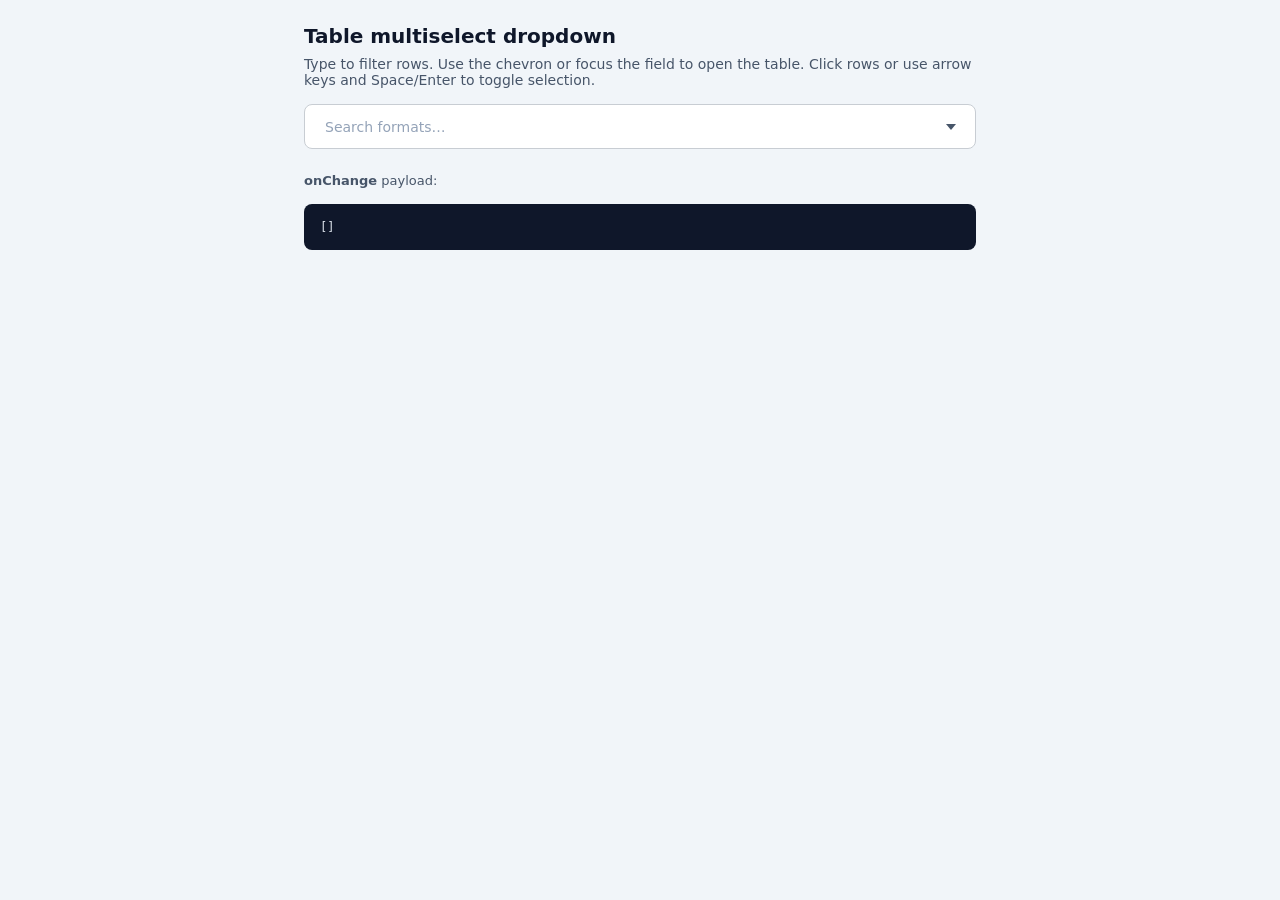
==== table-multiselect-demo.html @ 4cd84bc7 "Refactor app-shell layout in CSS and HTML to enhance responsiveness and add percent slider component" ====
<!DOCTYPE html>
<html lang="en">
  <head>
    <meta charset="utf-8" />
    <meta name="viewport" content="width=device-width, initial-scale=1" />
    <title>Table multiselect dropdown — demo</title>
    <link rel="stylesheet" href="table-multiselect-dropdown.css" />
    <style>
      body {
        margin: 0;
        padding: 1.5rem;
        font-family: system-ui, sans-serif;
        background: #f1f5f9;
        color: #0f172a;
      }
      .demo-wrap {
        max-width: 42rem;
        margin: 0 auto;
      }
      h1 {
        font-size: 1.25rem;
        font-weight: 700;
        margin: 0 0 0.5rem;
      }
      p {
        margin: 0 0 1rem;
        font-size: 0.875rem;
        color: #475569;
      }
      #mount {
        margin-bottom: 1.5rem;
      }
      pre {
        margin: 0;
        padding: 1rem;
        font-size: 0.75rem;
        background: #0f172a;
        color: #e2e8f0;
        border-radius: 8px;
        overflow: auto;
      }
    </style>
  </head>
  <body>
    <div class="demo-wrap">
      <h1>Table multiselect dropdown</h1>
      <p>
        Type to filter rows. Use the chevron or focus the field to open the
        table. Click rows or use arrow keys and Space/Enter to toggle selection.
      </p>
      <div id="mount"></div>
      <p style="font-size: 0.8125rem"><strong>onChange</strong> payload:</p>
      <pre id="out">[]</pre>
    </div>
    <script src="table-multiselect-dropdown.js"></script>
    <script>
      (function () {
        var mount = document.getElementById("mount");
        var out = document.getElementById("out");
        var api = window.TableMultiselectDropdown;
        if (!api || !mount) return;

        var opts = Object.assign({}, api.EXAMPLE_FORMAT_OPTIONS, {
          placeholder: "Search formats…",
          ariaLabel: "Delivery formats",
          multiple: true,
          onChange: function (rows) {
            out.textContent = JSON.stringify(rows, null, 2);
          },
        });

        api.create(mount, opts);
      })();
    </script>
  </body>
</html>
---- table-multiselect-dropdown.css ----
/* Table multiselect dropdown — scoped with .tmsd-* prefix */

.tmsd {
  --tmsd-radius: 8px;
  --tmsd-border: 1px solid #c8cdd3;
  --tmsd-bg: #fff;
  --tmsd-focus: #2563eb;
  --tmsd-selected: #dbeafe;
  --tmsd-hover-glow: 0 0 0 2px rgba(37, 99, 235, 0.55),
    0 6px 28px rgba(37, 99, 235, 0.35), 0 0 48px rgba(37, 99, 235, 0.22);
  --tmsd-pill-bg: #eef2f7;
  --tmsd-pill-border: #d0d7e0;
  --tmsd-font: system-ui, -apple-system, "Segoe UI", Roboto, Helvetica, Arial,
    sans-serif;
  --tmsd-z-panel: 10000;
  position: relative;
  isolation: isolate;
  font-family: var(--tmsd-font);
  font-size: 0.875rem;
  width: 100%;
  max-width: 100%;
}

.tmsd__bar {
  display: flex;
  flex-wrap: wrap;
  align-items: center;
  gap: 0.5rem;
  min-height: 2.5rem;
  padding: 0.35rem 0.5rem;
  background: var(--tmsd-bg);
  border: var(--tmsd-border);
  border-radius: var(--tmsd-radius);
  box-sizing: border-box;
}

.tmsd__bar:focus-within {
  border-color: var(--tmsd-focus);
  box-shadow: 0 0 0 2px rgba(37, 99, 235, 0.2);
}

.tmsd__pills {
  display: flex;
  flex-wrap: wrap;
  align-items: center;
  gap: 0.35rem;
  max-width: 100%;
}

.tmsd__pill {
  display: inline-flex;
  align-items: center;
  gap: 0.25rem;
  max-width: 14rem;
  padding: 0.2rem 0.35rem 0.2rem 0.5rem;
  font-size: 0.8125rem;
  font-weight: 500;
  color: #1e293b;
  background: var(--tmsd-pill-bg);
  border: 1px solid var(--tmsd-pill-border);
  border-radius: 999px;
  line-height: 1.3;
}

.tmsd__pill-label {
  overflow: hidden;
  text-overflow: ellipsis;
  white-space: nowrap;
}

.tmsd__pill-remove {
  flex-shrink: 0;
  display: inline-flex;
  align-items: center;
  justify-content: center;
  width: 1.25rem;
  height: 1.25rem;
  margin: 0;
  padding: 0;
  font-size: 1rem;
  line-height: 1;
  color: #64748b;
  background: transparent;
  border: none;
  border-radius: 50%;
  cursor: pointer;
}

.tmsd__pill-remove:hover {
  color: #0f172a;
  background: rgba(15, 23, 42, 0.08);
}

.tmsd__input-wrap {
  flex: 1;
  min-width: 6rem;
}

.tmsd__input {
  width: 100%;
  margin: 0;
  padding: 0.35rem 0.25rem;
  font: inherit;
  color: #0f172a;
  background: transparent;
  border: none;
  outline: none;
  box-sizing: border-box;
}

.tmsd__input::placeholder {
  color: #94a3b8;
}

.tmsd__toggle {
  flex-shrink: 0;
  display: inline-flex;
  align-items: center;
  justify-content: center;
  width: 2rem;
  height: 2rem;
  margin: 0;
  padding: 0;
  color: #475569;
  background: transparent;
  border: none;
  border-radius: 6px;
  cursor: pointer;
}

.tmsd__toggle:hover {
  background: #f1f5f9;
  color: #0f172a;
}

.tmsd__toggle-icon {
  display: block;
  width: 0;
  height: 0;
  border-left: 5px solid transparent;
  border-right: 5px solid transparent;
  border-top: 6px solid currentColor;
  transition: transform 0.15s ease;
}

.tmsd--open .tmsd__toggle-icon {
  transform: rotate(180deg);
}

/* Panel: position + size set inline in JS (fixed) */
.tmsd__panel {
  position: fixed;
  z-index: var(--tmsd-z-panel);
  margin: 0;
  padding: 0;
  background: var(--tmsd-bg);
  border: var(--tmsd-border);
  border-radius: var(--tmsd-radius);
  box-shadow: 0 10px 40px rgba(15, 23, 42, 0.12), 0 2px 8px rgba(15, 23, 42, 0.06);
  box-sizing: border-box;
  overflow: hidden;
  max-height: min(70vh, calc(100vh - 24px));
}

.tmsd__panel[hidden] {
  display: none !important;
}

.tmsd__panelInner {
  max-height: inherit;
  overflow: auto;
  -webkit-overflow-scrolling: touch;
}

.tmsd__table {
  width: max-content;
  min-width: 100%;
  border-collapse: collapse;
  table-layout: auto;
}

.tmsd__table thead th {
  padding: 0.65rem 0.85rem;
  font-size: 0.8125rem;
  font-weight: 700;
  color: #0f172a;
  text-align: left;
  white-space: nowrap;
  background: #f8fafc;
}

.tmsd__table tbody td {
  padding: 0.55rem 0.85rem;
  font-size: 0.8125rem;
  color: #334155;
  text-align: left;
  white-space: nowrap;
  vertical-align: middle;
}

.tmsd__table tbody tr.tmsd__data-row {
  cursor: pointer;
  outline: none;
}

.tmsd__table tbody tr.tmsd__data-row:hover:not(.tmsd__data-row--selected) {
  background: #f8fafc;
  box-shadow: var(--tmsd-hover-glow);
}

.tmsd__table tbody tr.tmsd__data-row--selected {
  background: var(--tmsd-selected);
}

.tmsd__table tbody tr.tmsd__data-row--selected:hover {
  background: #bfdbfe;
  box-shadow: var(--tmsd-hover-glow);
}

/* Row focus ring without vertical borders between cells */
.tmsd__table tbody tr.tmsd__data-row--active td {
  box-shadow: inset 0 2px 0 0 rgba(37, 99, 235, 0.65),
    inset 0 -2px 0 0 rgba(37, 99, 235, 0.65);
}

.tmsd__table tbody tr.tmsd__data-row[hidden],
.tmsd__table tbody tr.tmsd__divider-row[hidden] {
  display: none;
}

.tmsd__table tbody td.tmsd__cell--primary {
  font-weight: 700;
  color: #0f172a;
}

.tmsd__divider-row td {
  padding: 0.85rem 1rem;
  font-size: 0.8125rem;
  font-weight: 700;
  text-align: center;
  color: #0f172a;
  background: #f1f5f9;
  white-space: normal;
}
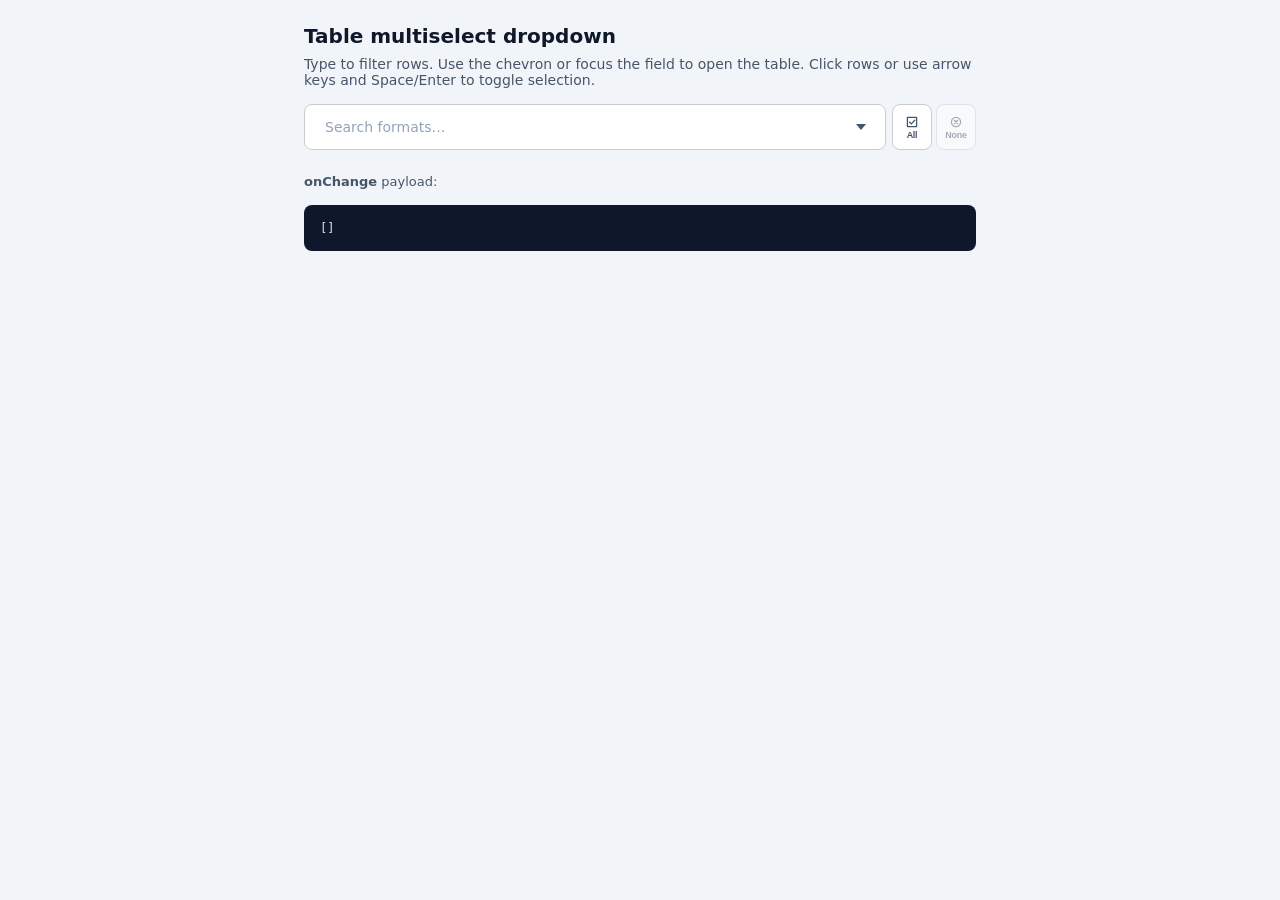
==== commit 485780c2: "Update percent slider and multiselect dropdown for enhanced functionality and styling - Replaced cus" ====
--- a/table-multiselect-demo.html
+++ b/table-multiselect-demo.html
@@ -64,6 +64,8 @@
           placeholder: "Search formats…",
           ariaLabel: "Delivery formats",
           multiple: true,
+          selectAllButton: true,
+          clearAllButton: true,
           onChange: function (rows) {
             out.textContent = JSON.stringify(rows, null, 2);
           },
--- a/table-multiselect-dropdown.css
+++ b/table-multiselect-dropdown.css
@@ -6,8 +6,9 @@
   --tmsd-bg: #fff;
   --tmsd-focus: #2563eb;
   --tmsd-selected: #dbeafe;
-  --tmsd-hover-glow: 0 0 0 2px rgba(37, 99, 235, 0.55),
-    0 6px 28px rgba(37, 99, 235, 0.35), 0 0 48px rgba(37, 99, 235, 0.22);
+  /* Tight electric edge + small halo (cyan-forward for a fluorescent read) */
+  --tmsd-hover-glow: 0 0 0 1px rgba(125, 211, 252, 0.95),
+    0 0 0 2px rgba(34, 211, 238, 0.55), 0 0 6px 1px rgba(6, 182, 212, 0.65);
   --tmsd-pill-bg: #eef2f7;
   --tmsd-pill-border: #d0d7e0;
   --tmsd-font: system-ui, -apple-system, "Segoe UI", Roboto, Helvetica, Arial,
@@ -19,9 +20,16 @@
   font-size: 0.875rem;
   width: 100%;
   max-width: 100%;
+  display: flex;
+  flex-direction: row;
+  align-items: stretch;
+  gap: 0.35rem;
+  box-sizing: border-box;
 }
 
 .tmsd__bar {
+  flex: 1 1 auto;
+  min-width: 0;
   display: flex;
   flex-wrap: wrap;
   align-items: center;
@@ -147,6 +155,86 @@
   transform: rotate(180deg);
 }
 
+.tmsd__bulk {
+  display: flex;
+  flex-direction: row;
+  align-items: flex-start;
+  flex-shrink: 0;
+  gap: 0.25rem;
+}
+
+.tmsd__icon-btn {
+  flex-shrink: 0;
+  display: inline-flex;
+  flex-direction: column;
+  align-items: center;
+  justify-content: center;
+  gap: 0.1rem;
+  width: 2.5rem;
+  height: 2.875rem;
+  flex: 0 0 auto;
+  margin: 0;
+  padding: 0.2rem 0.1rem 0.15rem;
+  overflow: hidden;
+  color: #475569;
+  background: var(--tmsd-bg);
+  border: var(--tmsd-border);
+  border-radius: var(--tmsd-radius);
+  box-sizing: border-box;
+  cursor: pointer;
+}
+
+.tmsd__icon-btn:hover:not(:disabled) {
+  background: #f1f5f9;
+  color: #0f172a;
+}
+
+.tmsd__icon-btn:focus {
+  outline: none;
+}
+
+.tmsd__icon-btn:focus-visible {
+  border-color: var(--tmsd-focus);
+  box-shadow: 0 0 0 2px rgba(37, 99, 235, 0.2);
+}
+
+.tmsd__icon-btn:disabled {
+  opacity: 0.45;
+  cursor: not-allowed;
+}
+
+.tmsd__icon-btn-icon {
+  display: flex;
+  align-items: center;
+  justify-content: center;
+  flex-shrink: 0;
+  line-height: 0;
+}
+
+.tmsd__icon-btn-icon svg {
+  display: block;
+  flex-shrink: 0;
+}
+
+.tmsd__icon-btn-label {
+  display: block;
+  max-width: 100%;
+  font-size: 0.5625rem;
+  font-weight: 600;
+  line-height: 1;
+  letter-spacing: -0.03em;
+  text-align: center;
+  white-space: nowrap;
+  overflow: hidden;
+  text-overflow: ellipsis;
+}
+
+/* Later siblings (e.g. percent slider) paint above this widget by default; lift
+   the whole .tmsd stacking context while open so the fixed panel stays on top. */
+.tmsd--open {
+  z-index: calc(var(--tmsd-z-panel) + 1);
+}
+
 /* Panel: position + size set inline in JS (fixed) */
 .tmsd__panel {
   position: fixed;
@@ -168,25 +256,33 @@
 
 .tmsd__panelInner {
   max-height: inherit;
-  overflow: auto;
+  min-width: 0;
+  overflow-x: hidden;
+  overflow-y: auto;
   -webkit-overflow-scrolling: touch;
 }
 
 .tmsd__table {
-  width: max-content;
+  width: 100%;
   min-width: 100%;
-  border-collapse: collapse;
-  table-layout: auto;
+  border-collapse: separate;
+  border-spacing: 0;
+  table-layout: fixed;
 }
 
 .tmsd__table thead th {
+  position: sticky;
+  top: 0;
+  z-index: 2;
   padding: 0.65rem 0.85rem;
   font-size: 0.8125rem;
   font-weight: 700;
-  color: #0f172a;
+  color: #f8fafc;
   text-align: left;
-  white-space: nowrap;
-  background: #f8fafc;
+  white-space: normal;
+  overflow-wrap: anywhere;
+  background: #64748b;
+  box-shadow: 0 1px 0 rgba(148, 163, 184, 0.55);
 }
 
 .tmsd__table tbody td {
@@ -194,7 +290,8 @@
   font-size: 0.8125rem;
   color: #334155;
   text-align: left;
-  white-space: nowrap;
+  white-space: normal;
+  overflow-wrap: anywhere;
   vertical-align: middle;
 }
 
